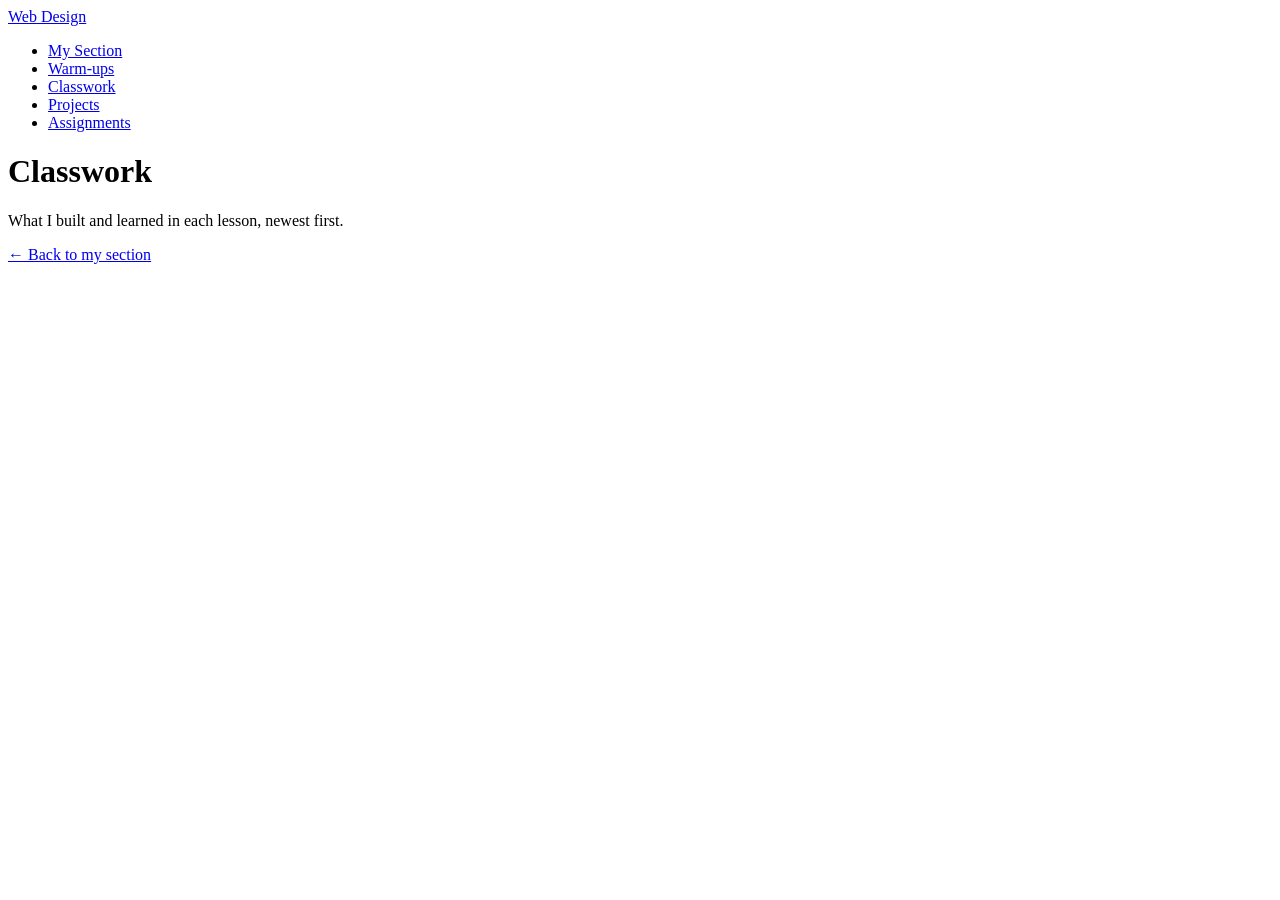
==== classwork/index.html @ 1e4d9594 "Initial commit" ====
<!DOCTYPE html>
<html lang="en">
<head>
  <meta charset="UTF-8">
  <meta name="viewport" content="width=device-width, initial-scale=1.0">
  <title>Classwork | [Your first name]'s Section</title>
  <link rel="stylesheet" href="../style.css">
</head>
<body>
  <header>
    <nav>
      <a href="https://montverde-webdesign.github.io/" class="logo">Web Design</a>
      <ul>
        <li><a href="../index.html">My Section</a></li>
        <li><a href="../warm-ups/index.html">Warm-ups</a></li>
        <li><a href="../classwork/index.html">Classwork</a></li>
        <li><a href="../projects/index.html">Projects</a></li>
        <li><a href="https://montverde-webdesign.github.io/assignments.html">Assignments</a></li>
      </ul>
    </nav>
  </header>

  <main>
    <h1>Classwork</h1>
    <p>What I built and learned in each lesson, newest first.</p>

    <!-- HOW TO ADD A PAGE TO THIS LIST:
         Copy the example line below (the one starting with <li>),
         paste it on the first line inside <ul class="entries">,
         and change the file name and the text to match your new page.
         Newest pages go at the TOP.

         <li><a href="2026-10-23-section-setup.html">Oct 23 &middot; Set Up My Section</a></li>
    -->

    <ul class="entries">
    </ul>

    <p><a href="../index.html">&larr; Back to my section</a></p>
  </main>
</body>
</html>
---- style.css ----
/* ==========================================================
   My section's styles
   Every page in this section uses this one file.

   Pages in this main folder link to it with:
       <link rel="stylesheet" href="style.css">
   Pages inside warm-ups, classwork, and projects use ../ to go up a folder:
       <link rel="stylesheet" href="../style.css">

   We'll write styles here starting Monday.
   ========================================================== */
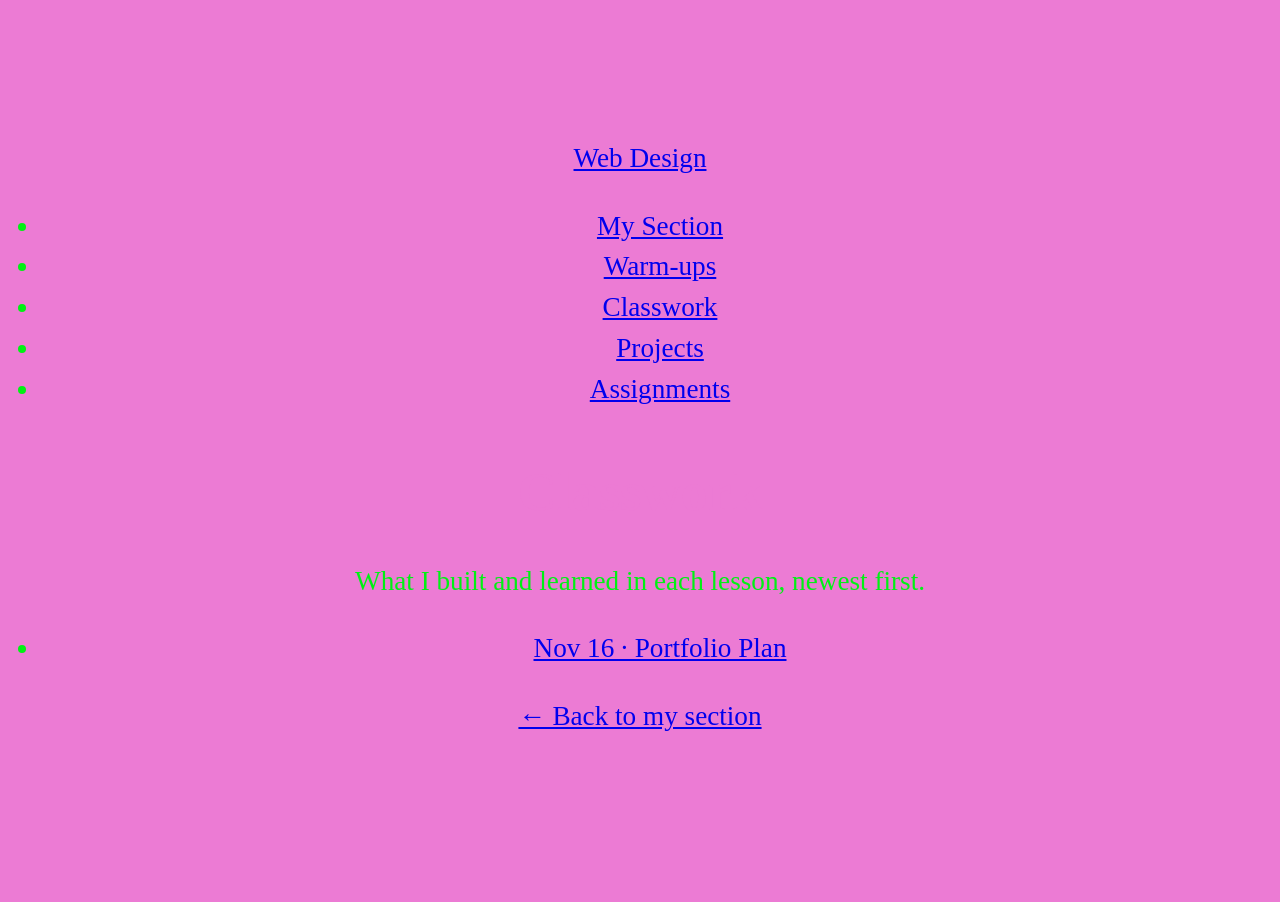
==== commit 1ae81c79: "Add portfolio plan" ====
--- a/classwork/index.html
+++ b/classwork/index.html
@@ -3,7 +3,7 @@
 <head>
   <meta charset="UTF-8">
   <meta name="viewport" content="width=device-width, initial-scale=1.0">
-  <title>Classwork | [Your first name]'s Section</title>
+  <title>Classwork | Xavier Skipworth 's Section</title>
   <link rel="stylesheet" href="../style.css">
 </head>
 <body>
@@ -27,13 +27,14 @@
     <!-- HOW TO ADD A PAGE TO THIS LIST:
          Copy the example line below (the one starting with <li>),
          paste it on the first line inside <ul class="entries">,
-         and change the file name and the text to match your new page.
+        and change the file name and the text to match your new page.
          Newest pages go at the TOP.
 
          <li><a href="2026-10-23-section-setup.html">Oct 23 &middot; Set Up My Section</a></li>
     -->
 
     <ul class="entries">
+       <li><a href="2026-11-16-portfolio-plan.html">Nov 16 &middot; Portfolio Plan</a></li>
     </ul>
 
     <p><a href="../index.html">&larr; Back to my section</a></p>
--- a/style.css
+++ b/style.css
@@ -9,3 +9,33 @@
 
    We'll write styles here starting Monday.
    ========================================================== */
+body { 
+    margin: 0;
+    padding: 1px;
+    
+    font-family: times new roman, times, serif;
+    background-color: #ec7bd4;
+    color:rgb(0, 241, 20);
+    line-height: 1.5;
+    min-height: 100vh;
+    font-size: 1.7rem;
+    display: flex;
+    flex-direction: column;
+    justify-content: center;
+    text-align: center;
+}
+
+h1 {
+    color: #ec7bd4;
+    margin: 15px
+}
+h2 {
+    color: #ec7bd4;
+    margin: 20px
+}
+a:hover{
+    color:white; }
+a:visited
+ {color: white;}
+a:active{
+    color: white;}
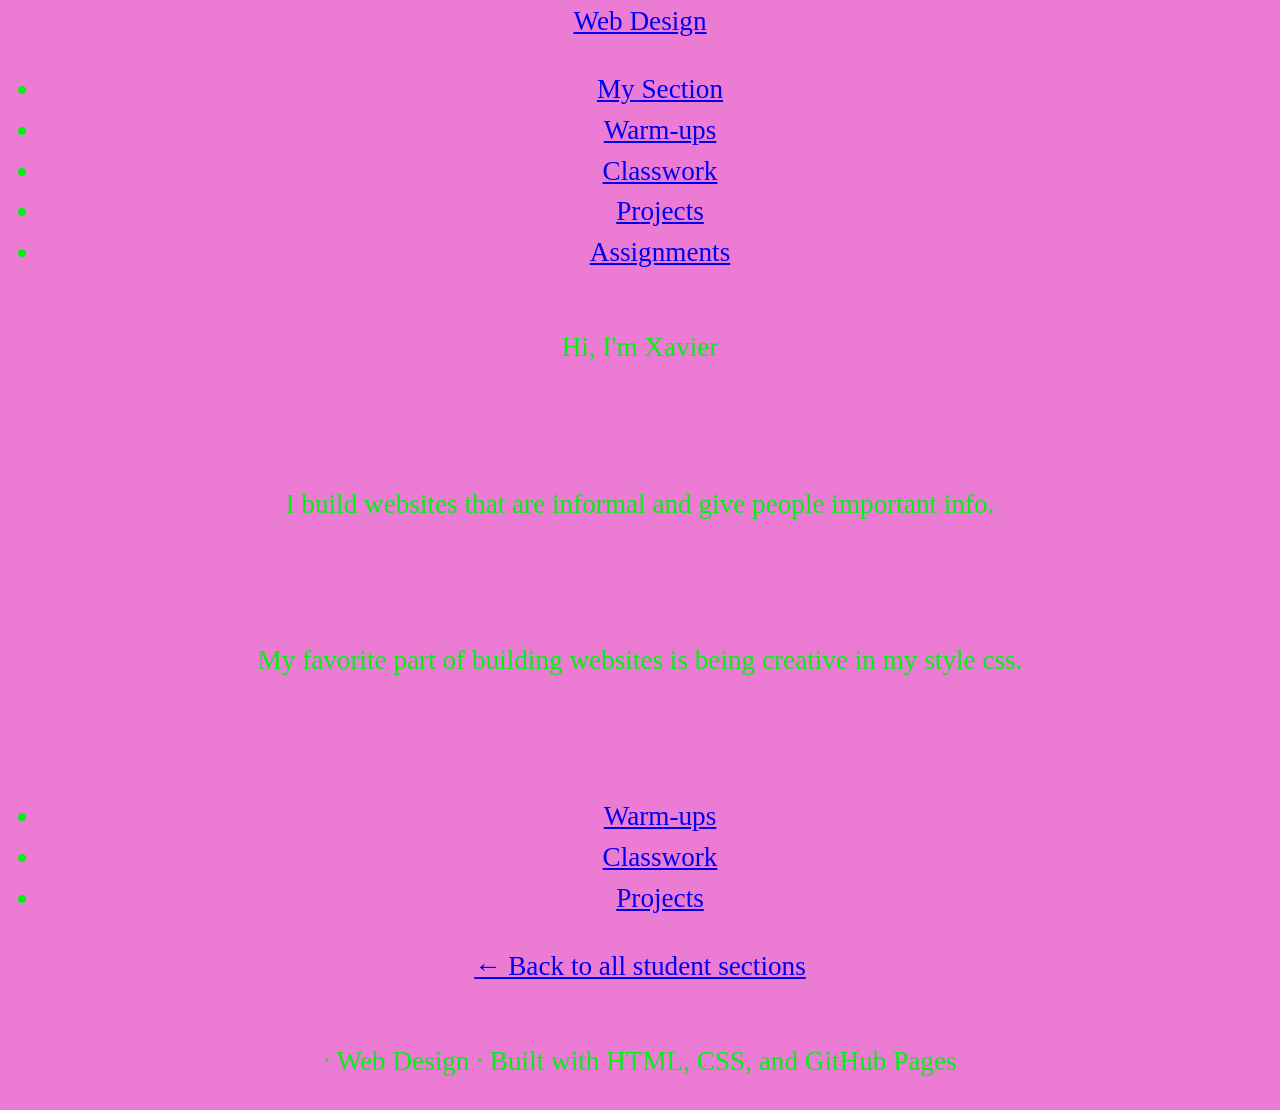
==== commit b19d8c53: "Add portfolio hero and about me" ====
--- a/classwork/index.html
+++ b/classwork/index.html
@@ -1,43 +1,65 @@
-<!DOCTYPE html>
+<!doctype html>
 <html lang="en">
-<head>
-  <meta charset="UTF-8">
-  <meta name="viewport" content="width=device-width, initial-scale=1.0">
-  <title>Classwork | Xavier Skipworth 's Section</title>
-  <link rel="stylesheet" href="../style.css">
-</head>
-<body>
-  <header>
-    <nav>
-      <a href="https://montverde-webdesign.github.io/" class="logo">Web Design</a>
-      <ul>
-        <li><a href="../index.html">My Section</a></li>
-        <li><a href="../warm-ups/index.html">Warm-ups</a></li>
-        <li><a href="../classwork/index.html">Classwork</a></li>
-        <li><a href="../projects/index.html">Projects</a></li>
-        <li><a href="https://montverde-webdesign.github.io/assignments.html">Assignments</a></li>
-      </ul>
-    </nav>
-  </header>
+  <head>
+    <meta charset="UTF-8" />
+    <meta name="viewport" content="width=device-width, initial-scale=1.0" />
+    <title>Classwork | Xavier Skipworth 's Section</title>
+    <link rel="stylesheet" href="../style.css" />
+  </head>
+  <body>
+    <header>
+      <nav>
+        <a href="https://montverde-webdesign.github.io/" class="logo"
+          >Web Design</a
+        >
+        <ul>
+          <li><a href="../index.html">My Section</a></li>
+          <li><a href="../warm-ups/index.html">Warm-ups</a></li>
+          <li><a href="../classwork/index.html">Classwork</a></li>
+          <li><a href="../projects/index.html">Projects</a></li>
+          <li>
+            <a href="https://montverde-webdesign.github.io/assignments.html"
+              >Assignments</a
+            >
+          </li>
+        </ul>
+      </nav>
+    </header>
 
-  <main>
-    <h1>Classwork</h1>
-    <p>What I built and learned in each lesson, newest first.</p>
+    <main>
+      <section class="hero">
+        <p class="hello">Hi, I'm Xavier</p>
+        <h1>Xavier</h1>
+        <p class="intro">
+          I build websites that are informal and give people important info.
+        </p>
+      </section>
 
-    <!-- HOW TO ADD A PAGE TO THIS LIST:
-         Copy the example line below (the one starting with <li>),
-         paste it on the first line inside <ul class="entries">,
-        and change the file name and the text to match your new page.
-         Newest pages go at the TOP.
+      <section class="about">
+        <h2>About me</h2>
+        <p>
+          My favorite part of building websites is being creative in my style
+          css.
+        </p>
+      </section>
 
-         <li><a href="2026-10-23-section-setup.html">Oct 23 &middot; Set Up My Section</a></li>
-    -->
+      <section class="all-work">
+        <h2>All my work</h2>
+        <ul class="work-links">
+          <li><a href="warm-ups/index.html">Warm-ups</a></li>
+          <li><a href="classwork/index.html">Classwork</a></li>
+          <li><a href="projects/index.html">Projects</a></li>
+        </ul>
+      </section>
 
-    <ul class="entries">
-       <li><a href="2026-11-16-portfolio-plan.html">Nov 16 &middot; Portfolio Plan</a></li>
-    </ul>
-
-    <p><a href="../index.html">&larr; Back to my section</a></p>
-  </main>
-</body>
+      <p>
+        <a href="https://montverde-webdesign.github.io/submissions.html"
+          >&larr; Back to all student sections</a
+        >
+      </p>
+    </main>
+    <footer>
+  <p> &middot; Web Design &middot; Built with HTML, CSS, and GitHub Pages</p>
+</footer>
+  </body>
 </html>
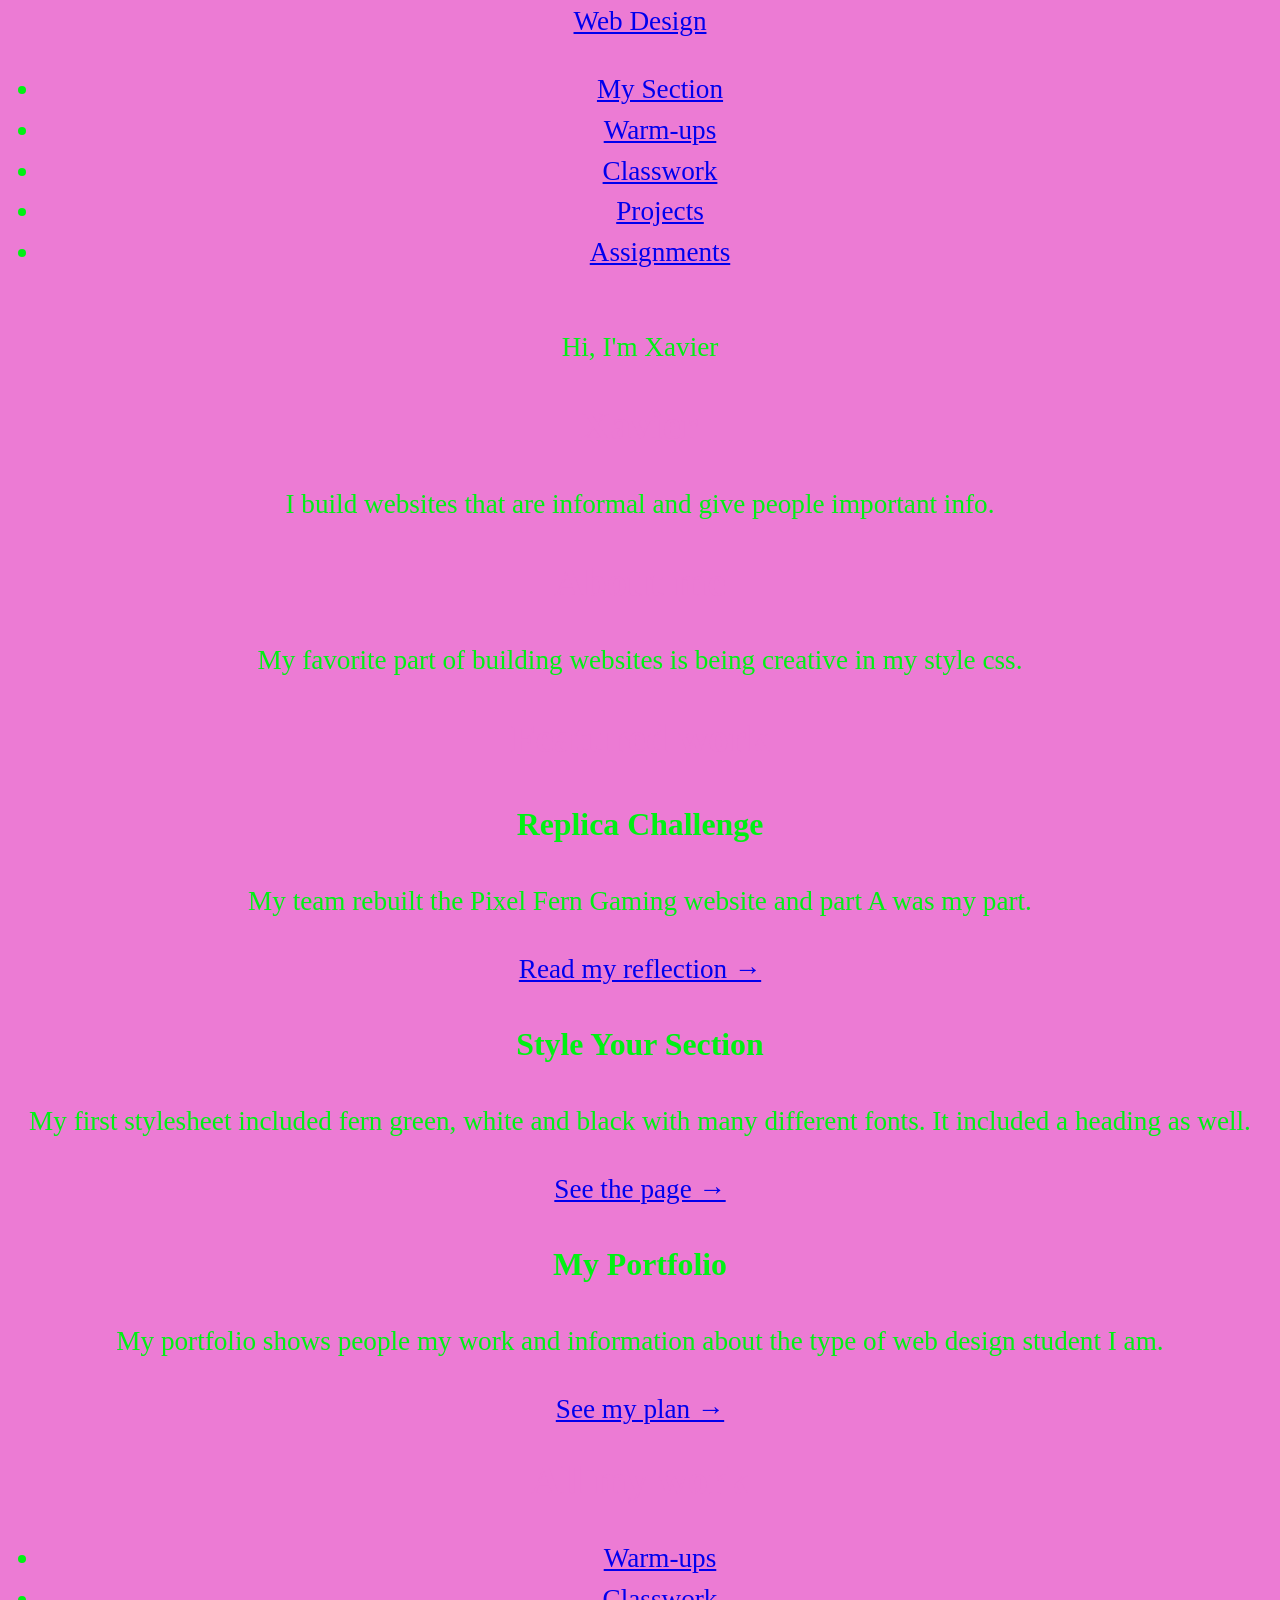
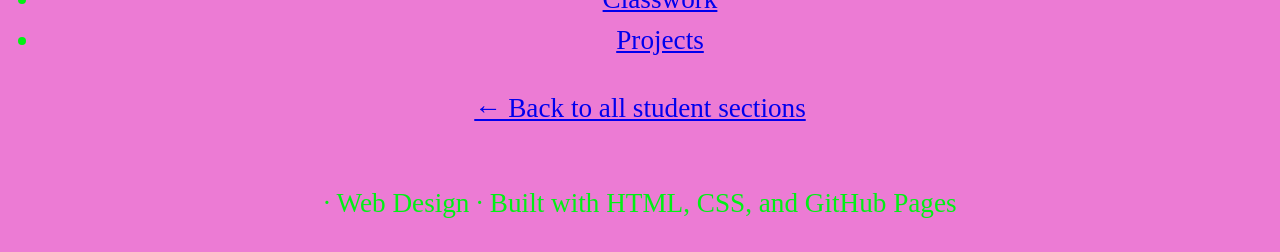
==== commit c3703f9d: "Add featured work cards" ====
--- a/classwork/index.html
+++ b/classwork/index.html
@@ -43,6 +43,42 @@
         </p>
       </section>
 
+      <section class="featured">
+        <h2>Featured work</h2>
+        <div class="cards">
+          <div class="card">
+            <h3>Replica Challenge</h3>
+            <p>
+              My team rebuilt the Pixel Fern Gaming website and part A was my
+              part.
+            </p>
+            <a href="/projects/2026-11-05-replica-challenge.html"
+              >Read my reflection &rarr;</a
+            >
+          </div>
+          <div class="card">
+            <h3>Style Your Section</h3>
+            <p>
+              My first stylesheet included fern green, white and black with many
+              different fonts. It included a heading as well.
+            </p>
+            <a href="2026-10-23-style-my-section.html"
+              >See the page &rarr;</a
+            >
+          </div>
+          <div class="card">
+            <h3>My Portfolio</h3>
+            <p>
+              My portfolio shows people my work and information about the type
+              of web design student I am.
+            </p>
+            <a href="2026-11-16-portfolio-plan.html"
+              >See my plan &rarr;</a
+            >
+          </div>
+        </div>
+      </section>
+
       <section class="all-work">
         <h2>All my work</h2>
         <ul class="work-links">
@@ -59,7 +95,7 @@
       </p>
     </main>
     <footer>
-  <p> &middot; Web Design &middot; Built with HTML, CSS, and GitHub Pages</p>
-</footer>
+      <p>&middot; Web Design &middot; Built with HTML, CSS, and GitHub Pages</p>
+    </footer>
   </body>
 </html>
